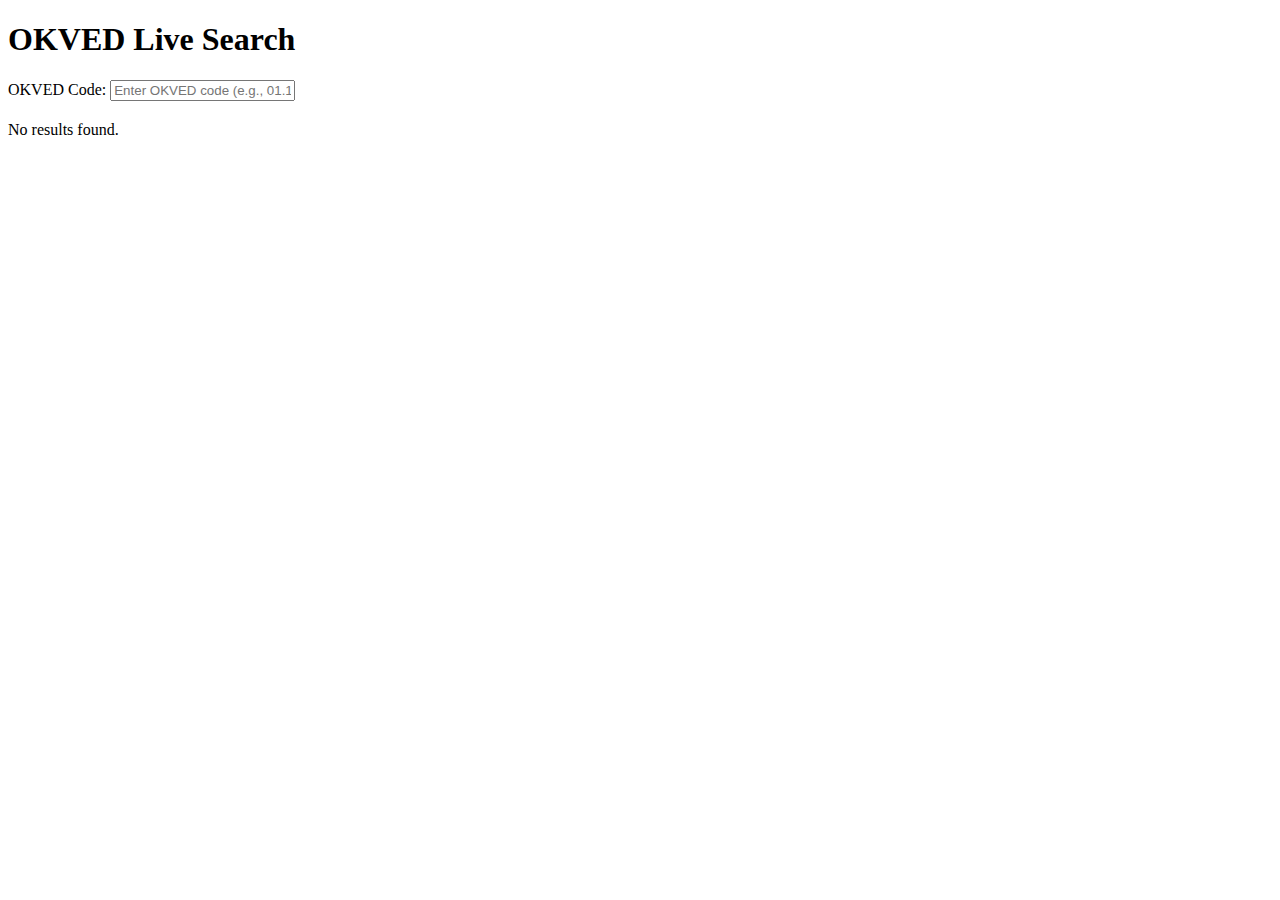
==== index.html @ 5baa68d9 "nested" ====
<!DOCTYPE html>
<html lang="en">
<head>
    <meta charset="UTF-8">
    <meta name="viewport" content="width=device-width, initial-scale=1.0">
    <title>OKVED Search</title>
    <style>
        #results {
            margin-top: 20px;
        }
    </style>
</head>
<body>

    <h1>OKVED Live Search</h1>

    <label for="okvedCode">OKVED Code:</label>
    <input type="text" id="okvedCode" name="okvedCode" placeholder="Enter OKVED code (e.g., 01.11.1)" maxlength="9">


    

    <div id="results"></div>

    <script>
        const okvedData = [
  {
    "code": "01",
    "name": "Растениеводство и животноводство, охота и предоставление соответствующих услуг в этих областях",
    "subclasses": [
      {
        "code": "01.1",
        "name": "Выращивание однолетних культур",
        "groups": [
          {
            "code": "01.11",
            "name": "Выращивание зерновых (кроме риса), зернобобовых культур и семян масличных культур",
            "subgroups": [
              {
                "code": "01.11.1",
                "name": "Выращивание зерновых культур",            
                  "types": [
                    {
                      "code": "01.11.11",
                      "name": "Выращивание пшеницы",
                    },
                    {
                      "code": "01.11.12",
                      "name": "Выращивание ячменя",
                    },
                  ],
                
              },
            ]
            
          }
        ]
      },
    ],
  },
    {
    "code": "02",
    "name": "Лесоводство и лесозаготовки",
    "subclasses": [
      {
        "code": "02.1",
          "name": "Лесоводство и прочая деятельность, связанная с лесоводством",
          "groups": [
          {
            "code": "02.10",
            "name": "Лесоводство и прочая деятельность, связанная с лесоводством",
            "subgroups": [
              {
                "code": "02.10.1",
                "name": "Лесоводство",
                "types": [
                    {
                        "code": "02.10.11",
                        "name": "Выращивание посадочного материала лесных растений (саженцев, сеянцев)",
                    }
                ]
              }
            ]
          }
        ]
      }
    ]
  },
];

        function organizeResults(results) {
            const organized = {};

            for (const item of results) {
                const codeParts = item.code.split('.');
                let currentLevel = organized;
                let currentCode = "";

                for (let i = 0; i < codeParts.length; i++) {
                    currentCode += (i > 0 ? "." : "") + codeParts[i];

                    if (!currentLevel[currentCode]) {
                        currentLevel[currentCode] = {
                            code: currentCode,
                            name: null,
                            children: {}
                        };
                    }

                    if(i === codeParts.length - 1) {
                      currentLevel[currentCode].name = item.name;
                    } else {
                        currentLevel = currentLevel[currentCode].children;
                    }
                }
            }
            return organized;
        }


        function searchOkved(query) {
            const results = [];

            function traverse(data, parentCode = "") {
               for (const item of data) {
                    if (item.code.startsWith(query)) {                      
                        results.push({ code: item.code, name: item.name });
                    }
                     if(item.subgroups){
                        for (const subgroup of item.subgroups) {
                           if (subgroup.code.startsWith(query)) {
                              results.push({ code: subgroup.code, name: subgroup.name});
                            }
                            if(subgroup.types){
                                traverse(subgroup.types)
                           }
                        }
                    }
                     if (item.types) {
                         traverse(item.types);
                    }
                      if (item.subclasses) {
                        traverse(item.subclasses)
                       }
                       if(item.groups){
                          traverse(item.groups)
                       }
                }
            }            
           traverse(okvedData)            
            for (const item of okvedData) {
              if (item.subclasses) {
                   traverse(item.subclasses)
                }
                if(item.groups){
                   traverse(item.groups)
                }
            }

            return results;
        }

        function displayResults(organizedData, level = 0) {
            const resultsDiv = document.getElementById("results");

              if (Object.keys(organizedData).length === 0) {
                resultsDiv.innerHTML = "<p>No results found.</p>";
                return;
              }
              const ul = document.createElement("ul");
              ul.style.marginLeft = `${level * 20}px`;

              for (const key in organizedData) {
                  const item = organizedData[key];
                  const li = document.createElement("li");
                  li.textContent = `${item.code}: ${item.name || ''}`;

                  if (Object.keys(item.children).length > 0) {
                      const childUl = displayResults(item.children, level + 1);
                      li.appendChild(childUl);
                  }

                  ul.appendChild(li);
              }

              resultsDiv.appendChild(ul);
              return ul
        }

        function clearResults() {
            const resultsDiv = document.getElementById("results");
            resultsDiv.innerHTML = "";
            displayResults({});

        }

        const okvedCodeInput = document.getElementById("okvedCode");

        okvedCodeInput.addEventListener("input", () => {
            const query = okvedCodeInput.value.trim();

            const results = searchOkved(query);
            const organizedResults = organizeResults(results);
            const resultsDiv = document.getElementById("results");
            resultsDiv.innerHTML = "";
            displayResults(organizedResults);
        });
        clearResults();
        

    </script>
</body>
</html>
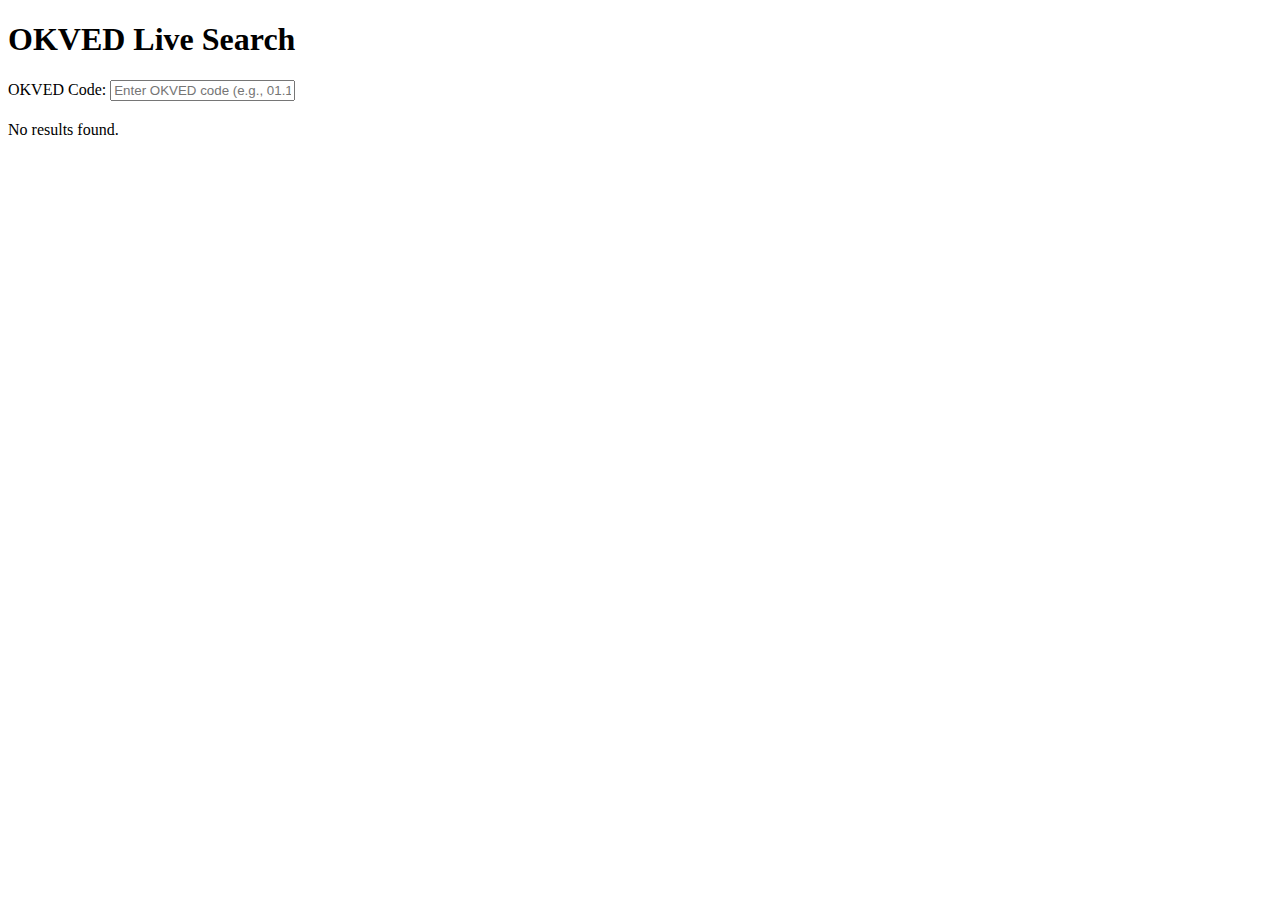
==== commit 00cc933f: "json pars" ====
--- a/index.html
+++ b/index.html
@@ -22,192 +22,7 @@
 
     <div id="results"></div>
 
-    <script>
-        const okvedData = [
-  {
-    "code": "01",
-    "name": "Растениеводство и животноводство, охота и предоставление соответствующих услуг в этих областях",
-    "subclasses": [
-      {
-        "code": "01.1",
-        "name": "Выращивание однолетних культур",
-        "groups": [
-          {
-            "code": "01.11",
-            "name": "Выращивание зерновых (кроме риса), зернобобовых культур и семян масличных культур",
-            "subgroups": [
-              {
-                "code": "01.11.1",
-                "name": "Выращивание зерновых культур",            
-                  "types": [
-                    {
-                      "code": "01.11.11",
-                      "name": "Выращивание пшеницы",
-                    },
-                    {
-                      "code": "01.11.12",
-                      "name": "Выращивание ячменя",
-                    },
-                  ],
-                
-              },
-            ]
-            
-          }
-        ]
-      },
-    ],
-  },
-    {
-    "code": "02",
-    "name": "Лесоводство и лесозаготовки",
-    "subclasses": [
-      {
-        "code": "02.1",
-          "name": "Лесоводство и прочая деятельность, связанная с лесоводством",
-          "groups": [
-          {
-            "code": "02.10",
-            "name": "Лесоводство и прочая деятельность, связанная с лесоводством",
-            "subgroups": [
-              {
-                "code": "02.10.1",
-                "name": "Лесоводство",
-                "types": [
-                    {
-                        "code": "02.10.11",
-                        "name": "Выращивание посадочного материала лесных растений (саженцев, сеянцев)",
-                    }
-                ]
-              }
-            ]
-          }
-        ]
-      }
-    ]
-  },
-];
-
-        function organizeResults(results) {
-            const organized = {};
-
-            for (const item of results) {
-                const codeParts = item.code.split('.');
-                let currentLevel = organized;
-                let currentCode = "";
-
-                for (let i = 0; i < codeParts.length; i++) {
-                    currentCode += (i > 0 ? "." : "") + codeParts[i];
-
-                    if (!currentLevel[currentCode]) {
-                        currentLevel[currentCode] = {
-                            code: currentCode,
-                            name: null,
-                            children: {}
-                        };
-                    }
-
-                    if(i === codeParts.length - 1) {
-                      currentLevel[currentCode].name = item.name;
-                    } else {
-                        currentLevel = currentLevel[currentCode].children;
-                    }
-                }
-            }
-            return organized;
-        }
-
-
-        function searchOkved(query) {
-            const results = [];
-
-            function traverse(data, parentCode = "") {
-               for (const item of data) {
-                    if (item.code.startsWith(query)) {                      
-                        results.push({ code: item.code, name: item.name });
-                    }
-                     if(item.subgroups){
-                        for (const subgroup of item.subgroups) {
-                           if (subgroup.code.startsWith(query)) {
-                              results.push({ code: subgroup.code, name: subgroup.name});
-                            }
-                            if(subgroup.types){
-                                traverse(subgroup.types)
-                           }
-                        }
-                    }
-                     if (item.types) {
-                         traverse(item.types);
-                    }
-                      if (item.subclasses) {
-                        traverse(item.subclasses)
-                       }
-                       if(item.groups){
-                          traverse(item.groups)
-                       }
-                }
-            }            
-           traverse(okvedData)            
-            for (const item of okvedData) {
-              if (item.subclasses) {
-                   traverse(item.subclasses)
-                }
-                if(item.groups){
-                   traverse(item.groups)
-                }
-            }
-
-            return results;
-        }
-
-        function displayResults(organizedData, level = 0) {
-            const resultsDiv = document.getElementById("results");
-
-              if (Object.keys(organizedData).length === 0) {
-                resultsDiv.innerHTML = "<p>No results found.</p>";
-                return;
-              }
-              const ul = document.createElement("ul");
-              ul.style.marginLeft = `${level * 20}px`;
-
-              for (const key in organizedData) {
-                  const item = organizedData[key];
-                  const li = document.createElement("li");
-                  li.textContent = `${item.code}: ${item.name || ''}`;
-
-                  if (Object.keys(item.children).length > 0) {
-                      const childUl = displayResults(item.children, level + 1);
-                      li.appendChild(childUl);
-                  }
-
-                  ul.appendChild(li);
-              }
-
-              resultsDiv.appendChild(ul);
-              return ul
-        }
-
-        function clearResults() {
-            const resultsDiv = document.getElementById("results");
-            resultsDiv.innerHTML = "";
-            displayResults({});
-
-        }
-
-        const okvedCodeInput = document.getElementById("okvedCode");
-
-        okvedCodeInput.addEventListener("input", () => {
-            const query = okvedCodeInput.value.trim();
-
-            const results = searchOkved(query);
-            const organizedResults = organizeResults(results);
-            const resultsDiv = document.getElementById("results");
-            resultsDiv.innerHTML = "";
-            displayResults(organizedResults);
-        });
-        clearResults();
-        
-
+    <script src="script.js">
     </script>
 </body>
 </html>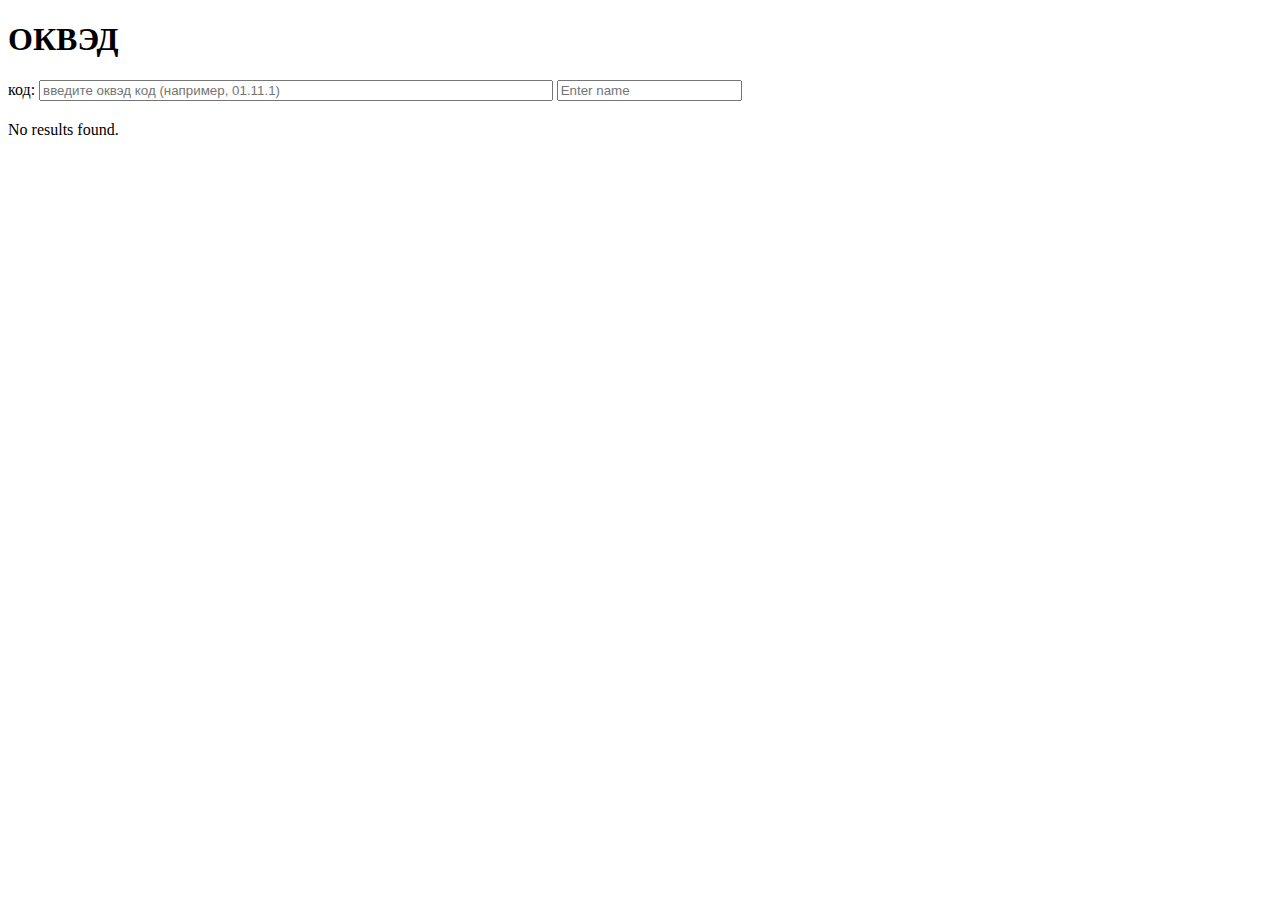
==== commit 32f9f096: "search by word" ====
--- a/index.html
+++ b/index.html
@@ -8,14 +8,18 @@
         #results {
             margin-top: 20px;
         }
+        #okvedCode{
+          width: 40%;
+        }
     </style>
 </head>
 <body>
 
-    <h1>OKVED Live Search</h1>
+    <h1>ОКВЭД</h1>
 
-    <label for="okvedCode">OKVED Code:</label>
-    <input type="text" id="okvedCode" name="okvedCode" placeholder="Enter OKVED code (e.g., 01.11.1)" maxlength="9">
+    <label for="okvedCode">код:</label>
+    <input type="text" id="okvedCode" name="okvedCode" placeholder="введите оквэд код (например, 01.11.1)" maxlength="8">
+    <input type="text" id="okvedName" name="okvedName" placeholder="Enter name" maxlength="255">
 
 
     
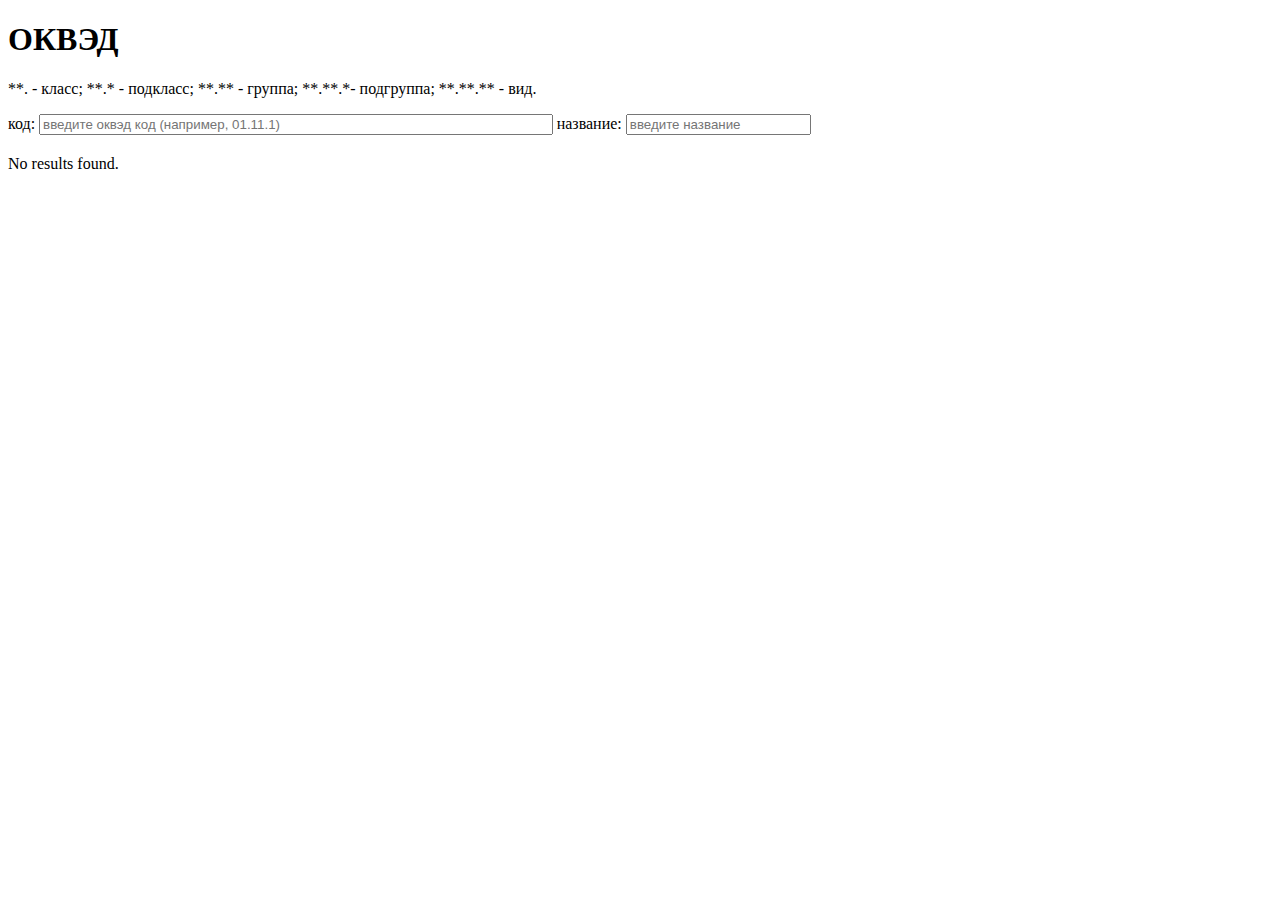
==== commit 0d7fb5e0: "d" ====
--- a/index.html
+++ b/index.html
@@ -16,13 +16,11 @@
 <body>
 
     <h1>ОКВЭД</h1>
-
+    <div><p>**. - класс; **.* - подкласс; **.** - группа; **.**.*- подгруппа; **.**.** - вид.</p></div>
     <label for="okvedCode">код:</label>
     <input type="text" id="okvedCode" name="okvedCode" placeholder="введите оквэд код (например, 01.11.1)" maxlength="8">
-    <input type="text" id="okvedName" name="okvedName" placeholder="Enter name" maxlength="255">
-
-
-    
+    <label for="okvedCode">название:</label>
+    <input type="text" id="okvedName" name="okvedName" placeholder="введите название" maxlength="255">
 
     <div id="results"></div>
 
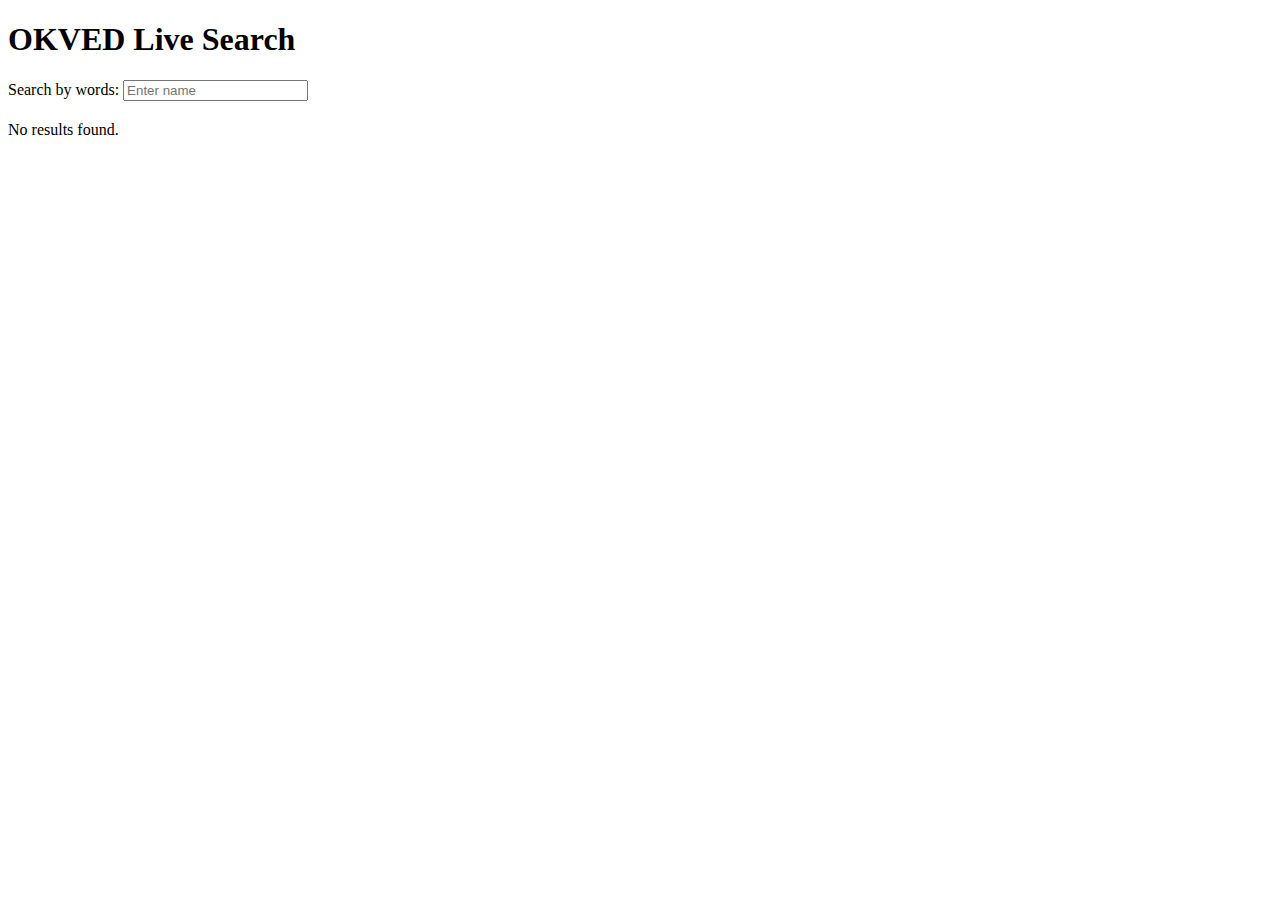
==== commit 73f4e08b: "highlight mathe text" ====
--- a/index.html
+++ b/index.html
@@ -8,19 +8,22 @@
         #results {
             margin-top: 20px;
         }
-        #okvedCode{
-          width: 40%;
-        }
+        .mark {
+  background-color: yellow;
+}
+
     </style>
 </head>
 <body>
 
-    <h1>ОКВЭД</h1>
-    <div><p>**. - класс; **.* - подкласс; **.** - группа; **.**.*- подгруппа; **.**.** - вид.</p></div>
-    <label for="okvedCode">код:</label>
-    <input type="text" id="okvedCode" name="okvedCode" placeholder="введите оквэд код (например, 01.11.1)" maxlength="8">
-    <label for="okvedCode">название:</label>
-    <input type="text" id="okvedName" name="okvedName" placeholder="введите название" maxlength="255">
+    <h1>OKVED Live Search</h1>
+    
+    <div>
+        <label for="okvedName">Search by words:</label>
+        <input type="text" id="okvedName" name="okvedName" placeholder="Enter name" maxlength="255">
+    </div>
+    
+    
 
     <div id="results"></div>
 
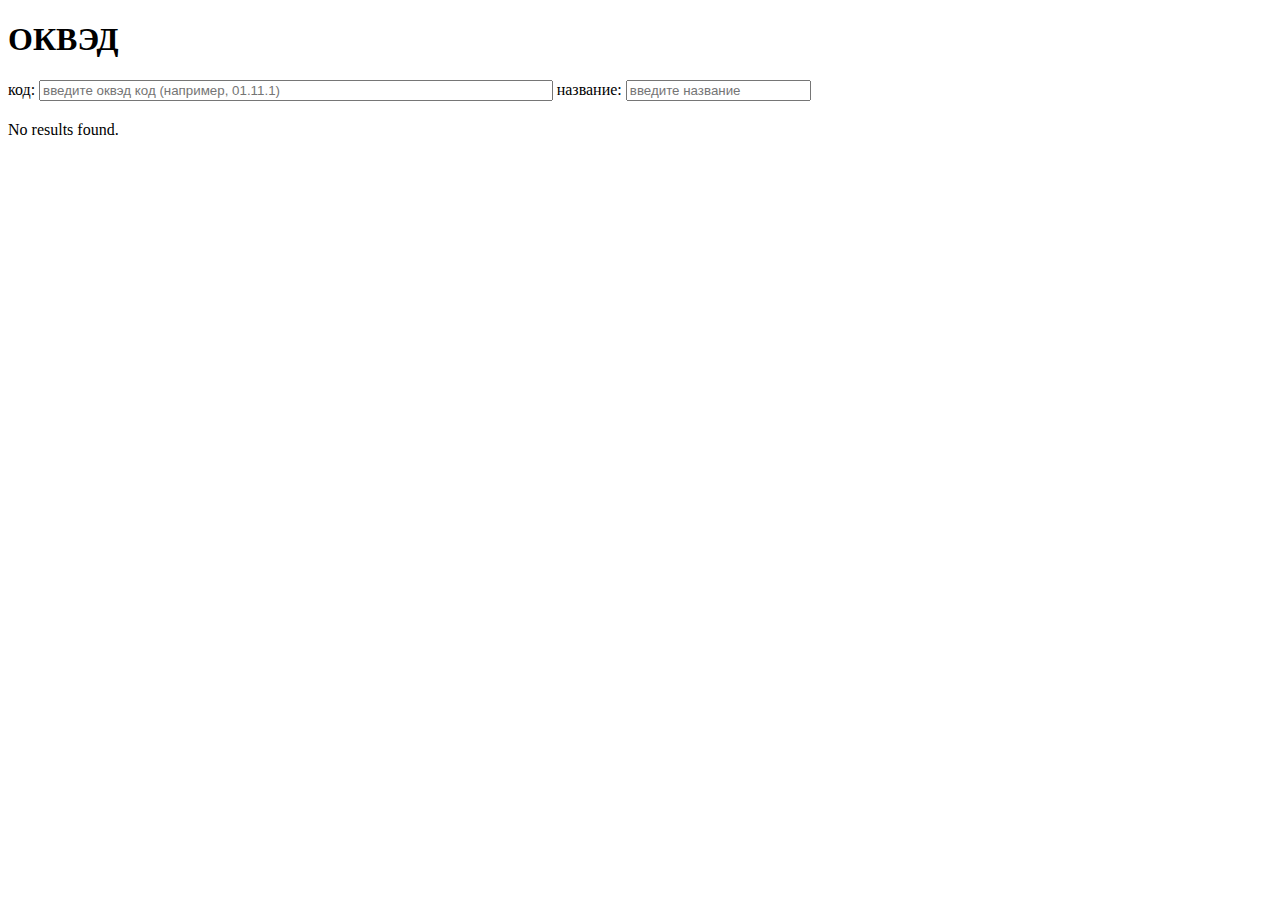
==== commit fbff1fbc: "highlight matched text" ====
--- a/index.html
+++ b/index.html
@@ -8,26 +8,29 @@
         #results {
             margin-top: 20px;
         }
-        .mark {
-  background-color: yellow;
+        #okvedCode{
+          width: 40%;
+        }
+        ul {
+        list-style-type:  none;
 }
-
     </style>
 </head>
 <body>
 
-    <h1>OKVED Live Search</h1>
-    
-    <div>
-        <label for="okvedName">Search by words:</label>
-        <input type="text" id="okvedName" name="okvedName" placeholder="Enter name" maxlength="255">
-    </div>
-    
-    
-
+    <h1>ОКВЭД</h1>
+    <label for="okvedCode">код:</label>
+    <input type="text" id="okvedCode" name="okvedCode" placeholder="введите оквэд код (например, 01.11.1)" maxlength="8">
+    <label for="okvedCode">название:</label>
+    <input type="text" id="okvedName" name="okvedName" placeholder="введите название" maxlength="255">
     <div id="results"></div>
-
     <script src="script.js">
     </script>
 </body>
-</html>+</html>
+<!-- //TODO
+//убрать маркеры
+//подклассы в выпадающем списке
+подсветка найденого
+//точки после двух 
+///01 = 1 -->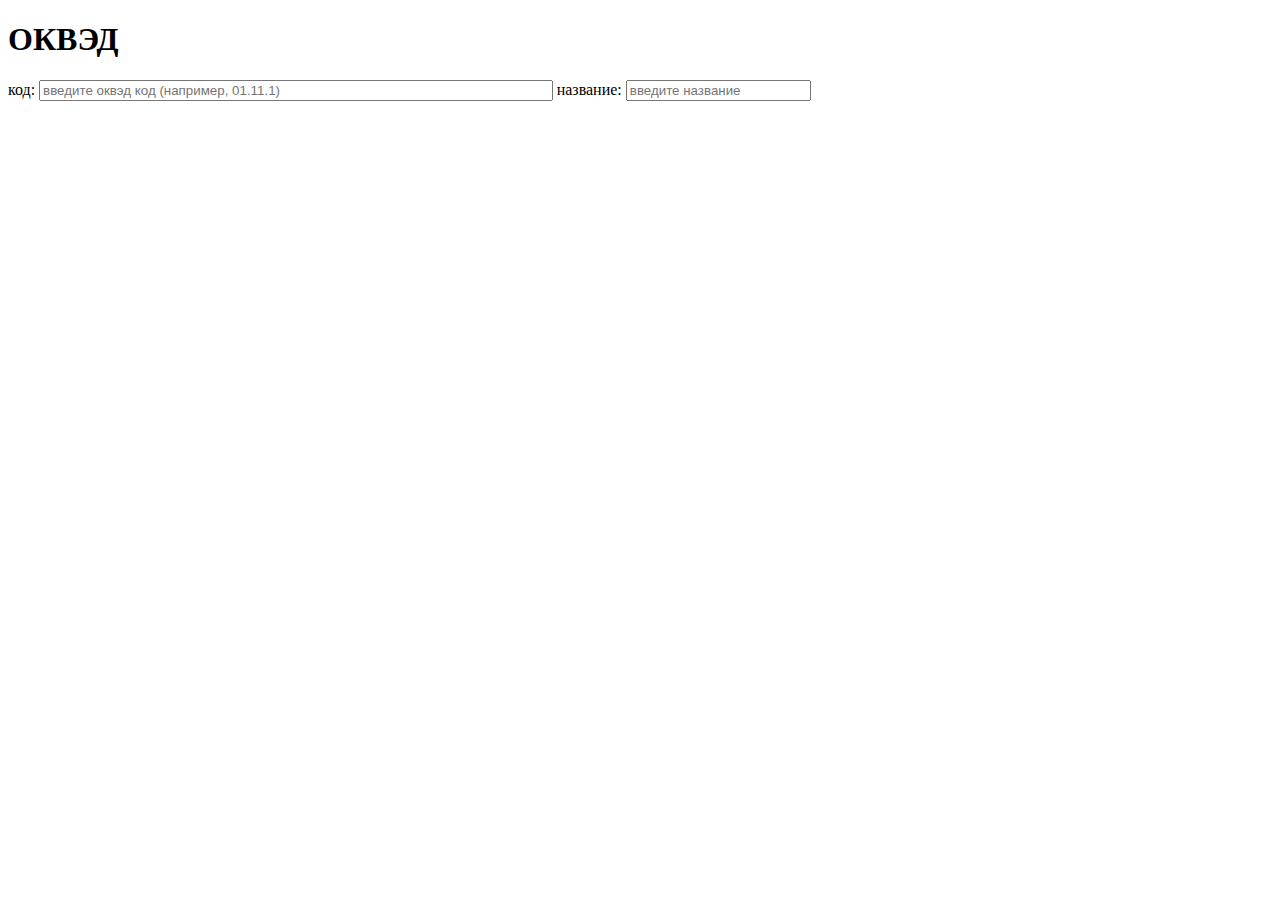
==== commit d6f47932: "it kinda works" ====
--- a/index.html
+++ b/index.html
@@ -29,8 +29,8 @@
 </body>
 </html>
 <!-- //TODO
-//убрать маркеры
-//подклассы в выпадающем списке
-подсветка найденого
-//точки после двух 
+//убрать маркеры DONE
+//подклассы в выпадающем списке DONE
+//подсветка найденого DONE
+//точки после двух DONE
 ///01 = 1 -->